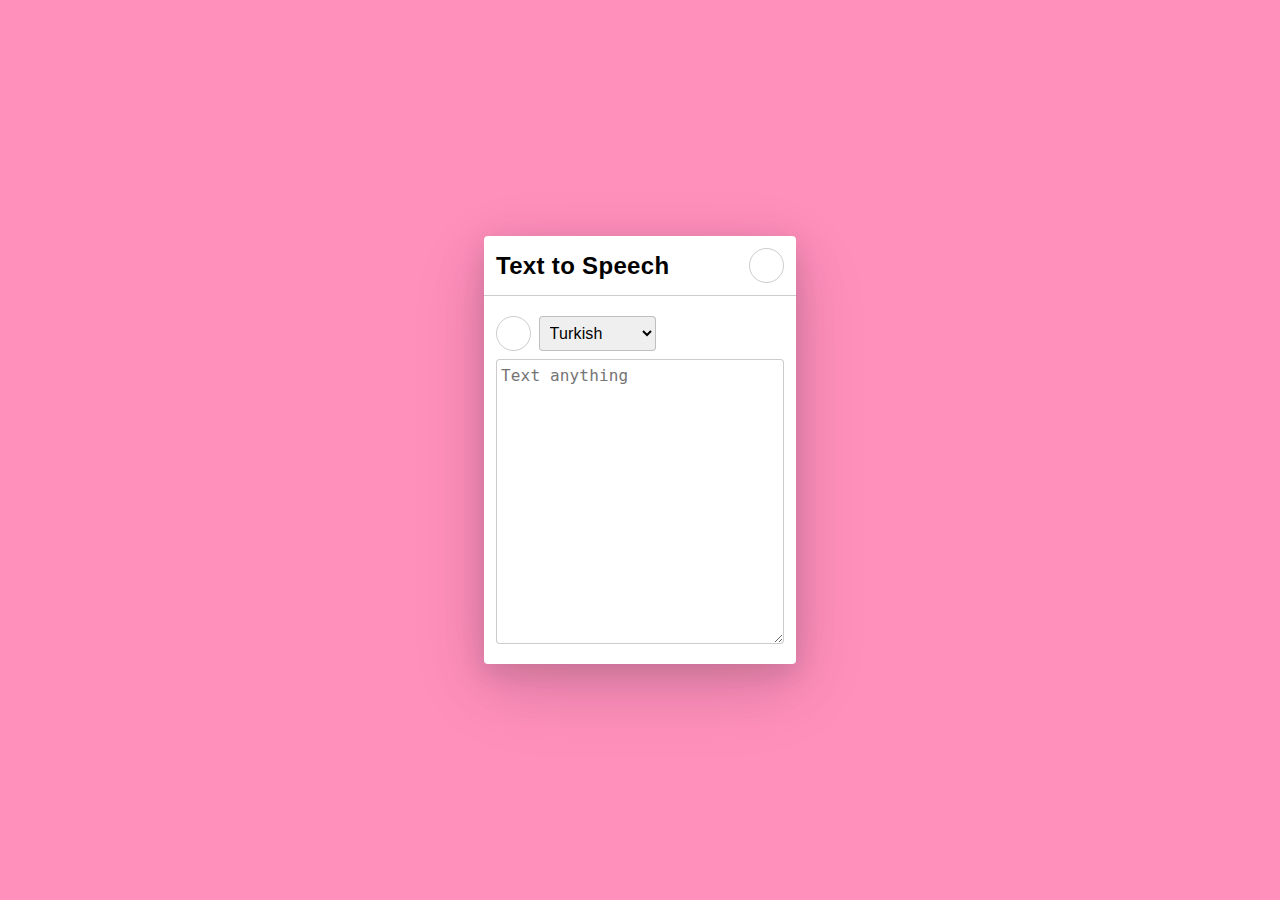
==== index.html @ 7e9a649a "SpeechSynthesisUtterance example created" ====
<!DOCTYPE html>
<html lang="en">

<head>
    <meta charset="UTF-8">
    <meta name="viewport" content="width=device-width, initial-scale=1.0">
    <title>Utterance App</title>
    <link rel="stylesheet" href="./styles.css">
    <link rel="stylesheet" href="https://cdnjs.cloudflare.com/ajax/libs/font-awesome/6.5.1/css/all.min.css"
        integrity="sha512-DTOQO9RWCH3ppGqcWaEA1BIZOC6xxalwEsw9c2QQeAIftl+Vegovlnee1c9QX4TctnWMn13TZye+giMm8e2LwA=="
        crossorigin="anonymous" referrerpolicy="no-referrer" />
</head>

<body>
    <div class="speech-card">
        <div class="speech-card__header">
            <span class="speech-card__title">Text to Speech</span>
            <button class="btn btn-icon" onclick="handleFullscreen()">
                <i id="fullScreenIcon" class="fa-solid fa-up-right-and-down-left-from-center"></i>
            </button>
        </div>

        <div class="speech-card__body">
            <div class="btn-container">
                <button onclick="handleSpeak()" class="btn btn-icon">
                    <i class="fa fa-play"></i>
                </button>
                <select class="select" id="language"></select>
            </div>
            <textarea class="speech-card__textarea" id="input" type="text" placeholder="Text anything"></textarea>
        </div>
    </div>
    <script src="./main.js"></script>
</body>

</html>
---- styles.css ----
:root{
    --primary: #FF90BC;
    --border-color: rgba(0,0,0,0.2);
    --white: #ffffff;
    --speech-card-max-width: calc(100vw - 3rem);
    --speech-card-max-height: calc(100vh - 3rem);
    --speech-card-textarea-max-width: calc(100vw - 5rem);
    --speech-card-textarea-max-height: calc(100vh - 12.5rem);
    --speech-card-textarea-min-height: 275px;
    --speech-card-textarea-min-width: calc(350px - 4.5rem);
}
html {
    height: 100vh;
    font-family: 'Roboto', sans-serif;
}
body {
    margin:0;
    background-color: var(--primary);
    min-height: 100%;
    display: flex;
    align-items: center;
    justify-content: center;
}

.speech-card{
    display: inline-block;
    border-radius: .25rem;
    background: white;
    max-width: var(--speech-card-max-width);
    max-height: var(--speech-card-max-height);
    box-shadow: rgba(17, 17, 26, 0.1) 0px 8px 24px, rgba(17, 17, 26, 0.1) 0px 16px 56px, rgba(17, 17, 26, 0.1) 0px 24px 80px;
}

.speech-card__header{
    padding: .75rem;
    border-bottom: 1px solid var(--border-color);
    display: flex;
    justify-content: space-between;
    align-items: center;
}

.speech-card__header .speech-card__title{
    font-size: 1.5rem;
    font-weight: 600;
    line-height: 1.125em;
    letter-spacing: 0.32px;
}

.speech-card__body{
    padding: 1.25rem 0.75rem;
    gap:0.5rem;
    display: flex;
    flex-direction: column;
}

.speech-card__textarea{
    border: 1px solid var(--border-color);
    outline: none;
    font-size: 1rem;
    font-weight: 400;
    line-height: 1.5;
    letter-spacing: 0.16px;
    border-radius: .25rem;
    max-width: var(--speech-card-textarea-max-width);
    min-width: var(--speech-card-textarea-min-width);
    min-height: var(--speech-card-textarea-min-height);
    max-height: var(--speech-card-textarea-max-height);
    padding: 0.25rem;
}

.btn-container{
    display: flex;
    gap:0.5rem;

}

.btn {
    display: inline-block;
    font-weight: 400;
    text-align: center;
    white-space: nowrap;
    vertical-align: middle;
    -webkit-user-select: none;
    -moz-user-select: none;
    -ms-user-select: none;
    user-select: none;
    border: 1px solid transparent;
    padding: 0.375rem 0.75rem;
    font-size: 1rem;
    line-height: 1.5;
    border-radius: 0.25rem;
    transition: color .15s ease-in-out,background-color .15s ease-in-out,border-color .15s ease-in-out,box-shadow .15s ease-in-out;
    cursor: pointer;
}

.btn-icon{
    background-color: transparent;
    border-radius: 50%;
    border: 1px solid var(--border-color);
    padding: 0;
    min-width: 35px;
    min-height: 35px;
    display: flex;
    align-items: center;
    justify-content: center;
}

.btn-icon:hover{
    background-color: var(--primary);
    color: var(--white);
}

.btn-icon  i{
    font-size: 16px;
}

.select{
    outline: 0;
    border: 1px solid var(--border-color);
    border-radius: 0.25rem;
    padding: 0.375rem 0.35rem;
    font-size: 1rem;
    line-height: 1.5;
    letter-spacing: 0.16px;
    cursor: pointer;
}

.select:focus{
    border-color: var(--primary);
}
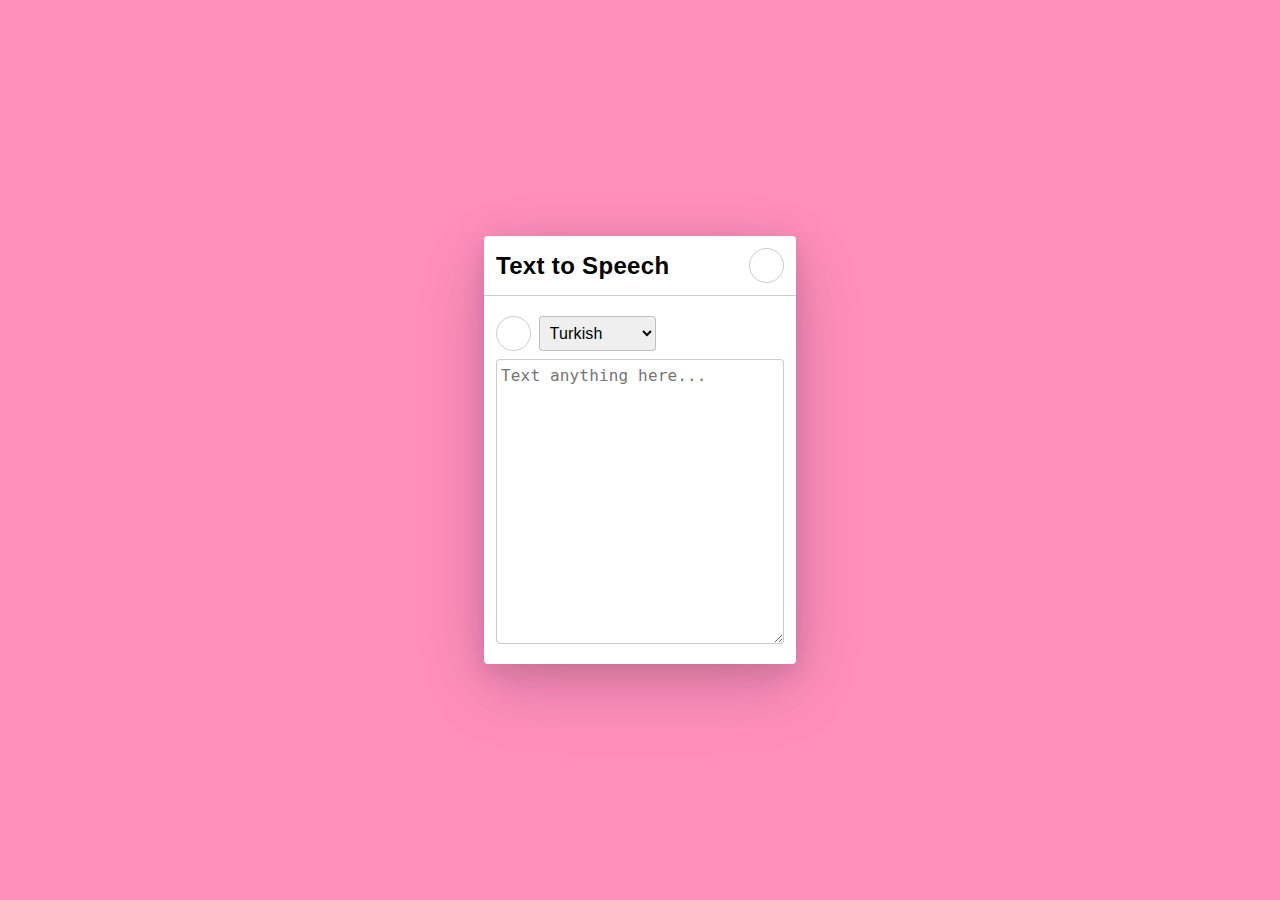
==== commit 9fec4378: "textarea placeholder changed" ====
--- a/index.html
+++ b/index.html
@@ -27,7 +27,7 @@
                 </button>
                 <select class="select" id="language"></select>
             </div>
-            <textarea class="speech-card__textarea" id="input" type="text" placeholder="Text anything"></textarea>
+            <textarea class="speech-card__textarea" id="input" type="text" placeholder="Text anything here..."></textarea>
         </div>
     </div>
     <script src="./main.js"></script>
